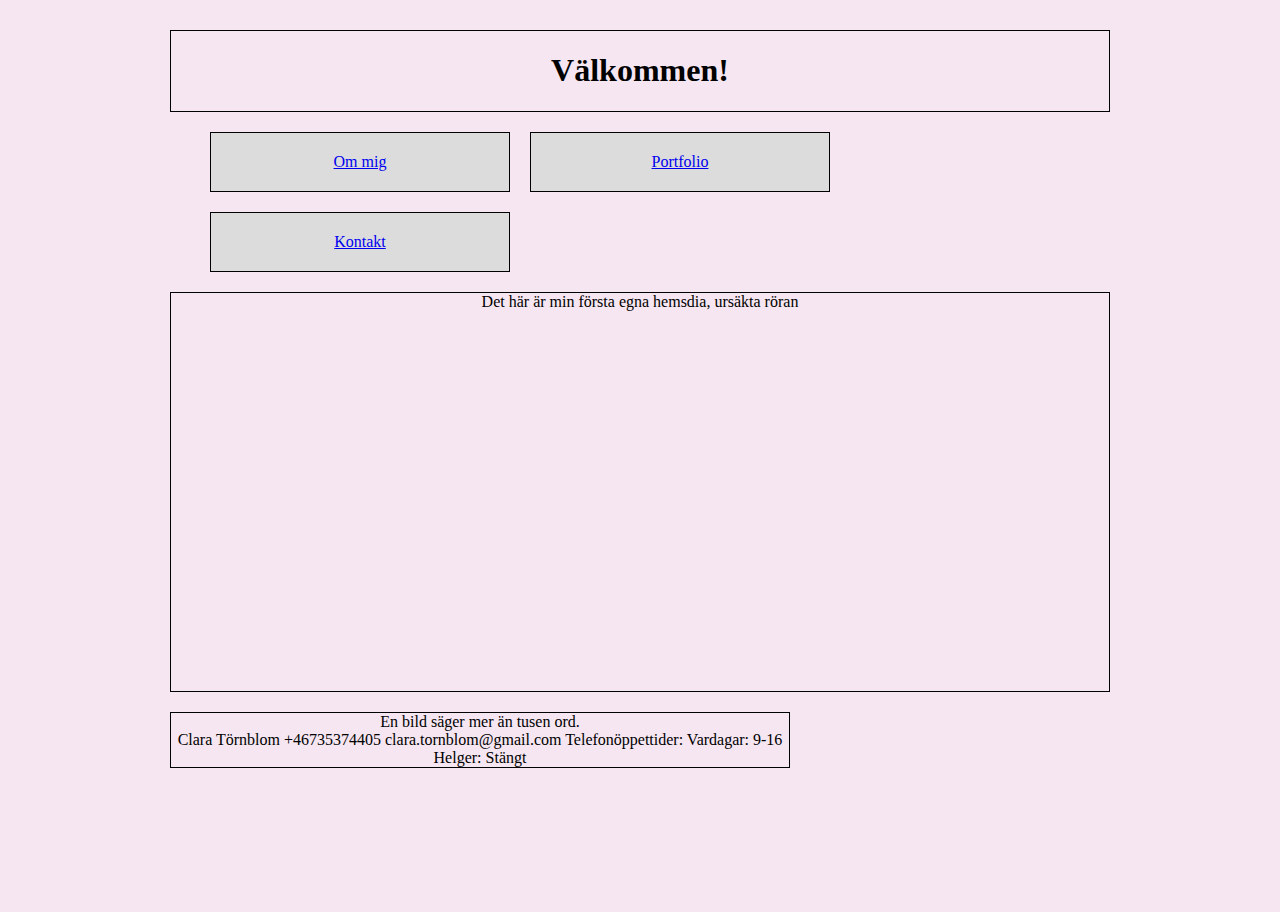
==== Kontakt.html @ 1c3c3e00 "länkar klara" ====
<html lang="en">
<head>
    <meta charset="UTF-8">
    <meta name="viewport" content="width=device-width, initial-scale=1.0">
    <title>Document</title>
    <link rel="stylesheet" href="style.css">

</head>

<body>
    <div id="container">
       
        <div id="rubrik" class="col-12">
        <h1>Välkommen!</h1> </div>

        <ul>
            <li id="link1" class="col-4"> <a href="OmMig.html">Om mig</a> </li>
            <li id="link2" class="col-4"> <a href="Portfolio.html">Portfolio</a> </li>
            <li id="link3" class="col-4"> <a href="Kontakt.html">Kontakt</a> </li>
        </ul>


    <div id="kropp" class="col-12"> Det här är min första egna hemsdia, ursäkta röran</div>
    
    <div id="rutor" class="col-8">
    <div id="Jag">
En bild säger mer än tusen ord. </div>

<div id="Portfolio"></div>

<div id="Kontakt">
    Clara Törnblom
    +46735374405
    clara.tornblom@gmail.com
    
    Telefonöppettider:  
    Vardagar: 9-16
    Helger: Stängt</div>
</div>
</div>

</body>
</html>
---- style.css ----
#container{
    width: 960px;
    margin: 20px auto;
 }
body{
    background-color: rgba(230, 196, 222, 0.418);
}

[class*=col-]{
    border: 1px solid black;
    margin: 10px;
    box-sizing: border-box;
    float: left;
    text-align: center;
}
ul > li {
    list-style-type: none;
    background-color: gainsboro;
    padding: 20px;
    margin: 5px;
    border: dotted 8px black;
}

#kropp{
    height: 400px;
    border: dotted solid plum;

}

    

.col-1 {width: 60px;}
.col-2 {width: 140px;}    
.col-3 {width: 220px;}
.col-4 {width: 300px;}
.col-5 {width: 380px;}
.col-6 {width: 460px;}
.col-7 {width: 540px;}
.col-8 {width: 620px;}
.col-9 {width: 700px;}
.col-10 {width: 780px;}
.col-11 {width: 860px;}
.col-12 {width: 940px;}


/*
 #rubrik{
    text-align: center;
    color: rgb(134, 122, 122);
    font: helvetica;
}

#sidebar{
    background-color: rgb(240, 227, 227);
    border: dotted grey 4px;
    width: 140px;
    height: 400px;
    margin: 20px;
}

#kontakt{
    font-size: 8px;
}
li {
    background-color: rgb(240, 227, 227);
    border: dotted grey 4px;
    font-size: 12;
    float: left;
    width: 100px;
    padding: 10px;
    margin-left: 5px;
    margin: 10px;
    float: left;
    list-style-type: none;
    width: fit-content;}

#kontakt{
    font-family: Arial, Helvetica, sans-serif;
}*/
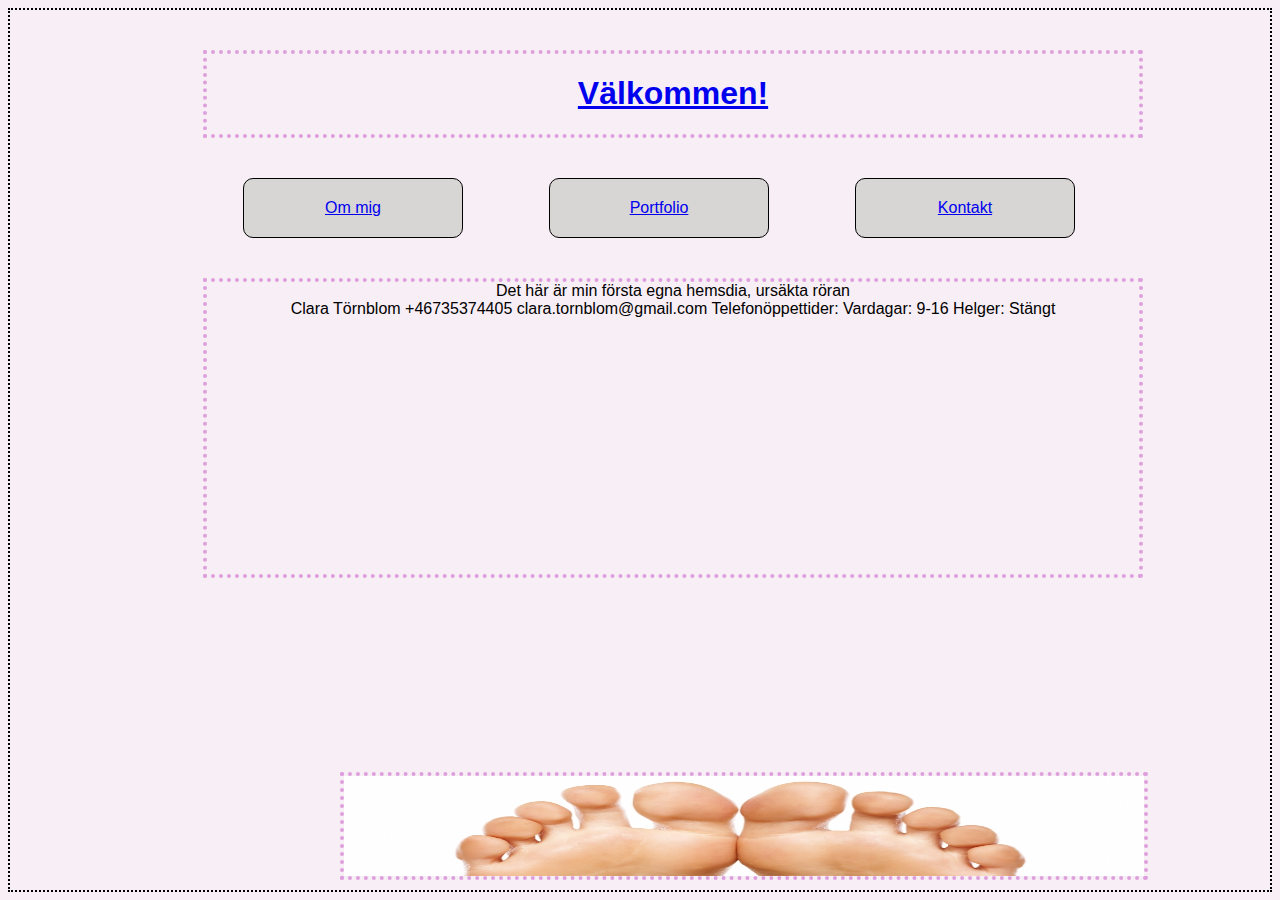
==== commit e31b199c: "Endast vett kvar" ====
--- a/Kontakt.html
+++ b/Kontakt.html
@@ -11,22 +11,17 @@
     <div id="container">
        
         <div id="rubrik" class="col-12">
-        <h1>Välkommen!</h1> </div>
+            <h1> <a href="Index.html"> Välkommen!</a></h1> </div>
 
-        <ul>
-            <li id="link1" class="col-4"> <a href="OmMig.html">Om mig</a> </li>
-            <li id="link2" class="col-4"> <a href="Portfolio.html">Portfolio</a> </li>
-            <li id="link3" class="col-4"> <a href="Kontakt.html">Kontakt</a> </li>
-        </ul>
+            <ul>
+                <li id="link1" class="col-3"> <a href="OmMig.html">Om mig</a> </li>
+                <li id="link2" class="col-3"> <a href="Portfolio.html">Portfolio</a> </li>
+                <li id="link3" class="col-3"> <a href="Kontakt.html">Kontakt</a> </li>
+            </ul>
 
 
-    <div id="kropp" class="col-12"> Det här är min första egna hemsdia, ursäkta röran</div>
+    <div id="kropp" class="col-12"> Det här är min första egna hemsdia, ursäkta röran
     
-    <div id="rutor" class="col-8">
-    <div id="Jag">
-En bild säger mer än tusen ord. </div>
-
-<div id="Portfolio"></div>
 
 <div id="Kontakt">
     Clara Törnblom
@@ -36,7 +31,10 @@
     Telefonöppettider:  
     Vardagar: 9-16
     Helger: Stängt</div>
+
 </div>
+
+<div id=footer> <img src="footer.jpg" alt="footer" width="800" height="100">  </div>
 </div>
 
 </body>
--- a/style.css
+++ b/style.css
@@ -2,33 +2,63 @@
  #container{
     width: 960px;
     margin: 20px auto;
+    
  }
+ #rubrik{
+    text-align: center;
+    color: rgb(134, 122, 122);
+    font: helvetica;
+    border: dotted 4px plum;
+}
 body{
-    background-color: rgba(230, 196, 222, 0.418);
+    background-color: rgba(230, 196, 222, 0.281);
+    border: dotted 2px black;
+    font-family: Helvetica, sans-serif;
 }
 
 [class*=col-]{
     border: 1px solid black;
-    margin: 10px;
+    margin: 20px 43px;
     box-sizing: border-box;
     float: left;
     text-align: center;
 }
 ul > li {
+        list-style-type: none;
+        margin: 10px;
+        padding: 20px;
+        overflow: hidden;
+        border: dotted 4px plum;
+        background-color: rgb(216, 213, 213);
+        float: left;
+        border-radius: 10px;
+      }
+      li a:hover {
+        background-color: plum;
+    }
+
+    
+    /*
     list-style-type: none;
-    background-color: gainsboro;
-    padding: 20px;
-    margin: 5px;
-    border: dotted 8px black;
+    background-color: rgb(216, 213, 213);
+    padding: 12px;
+    border: dotted 4px plum;
+}*/
+
+#kropp{
+    height: 300px;
+    border: dotted 4px plum;
 }
 
-#kropp{
-    height: 400px;
-    border: dotted solid plum;
-
+#footer{
+    position: fixed;
+    bottom: 20px;
+    left: 340px;
+    width: 800px;
+    height: 100px;
+    color: rgb(134, 122, 122);
+    border: dotted 4px plum; 
 }
-
-    
 
 .col-1 {width: 60px;}
 .col-2 {width: 140px;}    
@@ -45,11 +75,7 @@
 
 
 /*
- #rubrik{
-    text-align: center;
-    color: rgb(134, 122, 122);
-    font: helvetica;
-}
+
 
 #sidebar{
     background-color: rgb(240, 227, 227);
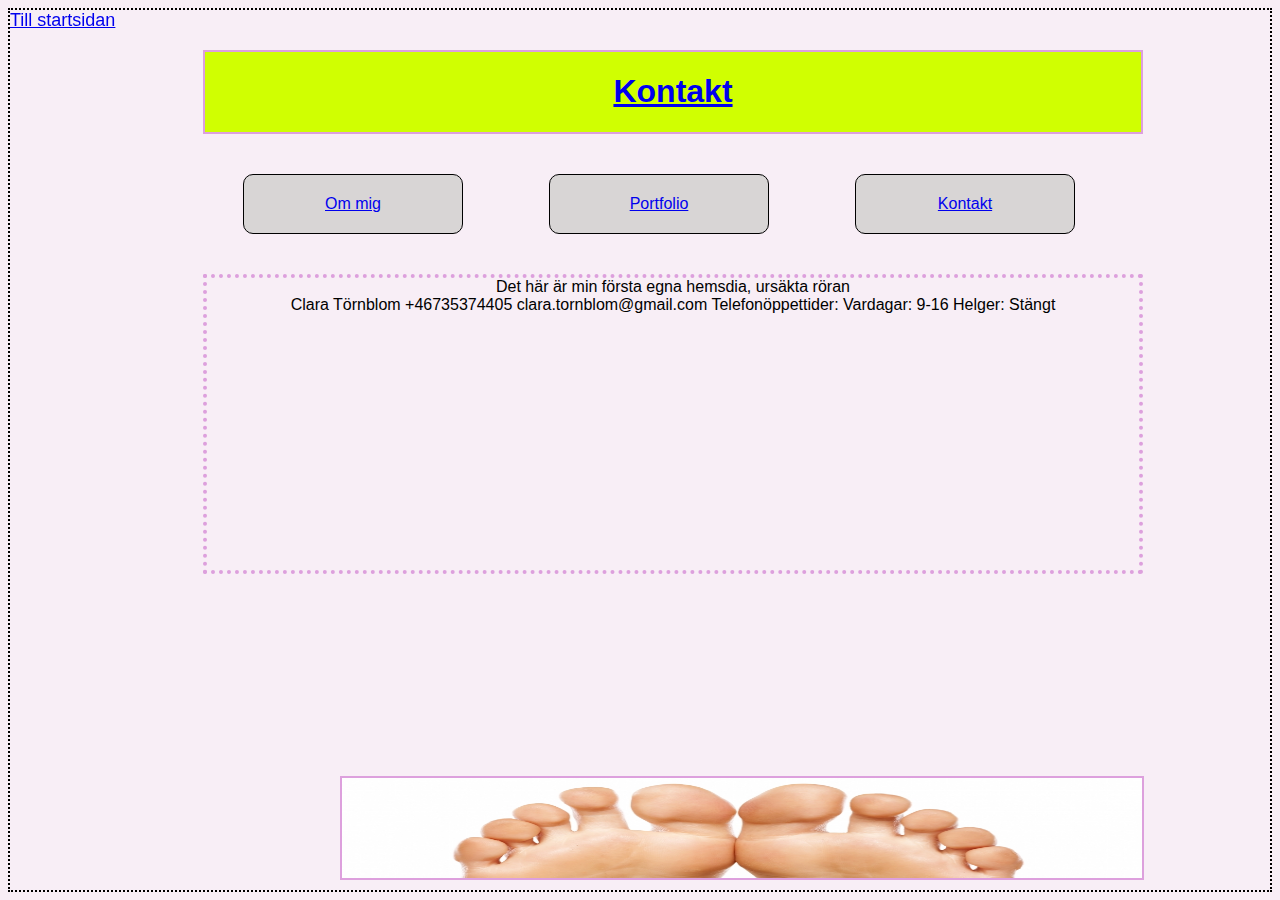
==== commit f6abf737: "unika saker del 1" ====
--- a/Kontakt.html
+++ b/Kontakt.html
@@ -11,7 +11,7 @@
     <div id="container">
        
         <div id="rubrik" class="col-12">
-            <h1> <a href="Index.html"> Välkommen!</a></h1> </div>
+            <h1> <a href="Index.html">Kontakt</a></h1> </div>
 
             <ul>
                 <li id="link1" class="col-3"> <a href="OmMig.html">Om mig</a> </li>
@@ -34,6 +34,7 @@
 
 </div>
 
+<div id="startsida"> <a href="Index.html"> Till startsidan </a></div> 
 <div id=footer> <img src="footer.jpg" alt="footer" width="800" height="100">  </div>
 </div>
 
--- a/style.css
+++ b/style.css
@@ -7,8 +7,10 @@
  #rubrik{
     text-align: center;
     color: rgb(134, 122, 122);
+    background-color: rgb(208, 255, 1);
     font: helvetica;
-    border: dotted 4px plum;
+    font-size: 100%;
+    border: solid 2px plum;
 }
 body{
     background-color: rgba(230, 196, 222, 0.281);
@@ -28,7 +30,7 @@
         margin: 10px;
         padding: 20px;
         overflow: hidden;
-        border: dotted 4px plum;
+        border: solid 4px plum;
         background-color: rgb(216, 213, 213);
         float: left;
         border-radius: 10px;
@@ -37,13 +39,14 @@
         background-color: plum;
     }
 
-    
-    /*
-    list-style-type: none;
-    background-color: rgb(216, 213, 213);
-    padding: 12px;
-    border: dotted 4px plum;
-}*/
+#startsida{
+position: fixed;
+top: 10px;
+left: 10px;
+font-size: 18px;
+}
+#startsida a:hover {
+    background-color: plum;}
 
 #kropp{
     height: 300px;
@@ -57,7 +60,7 @@
     width: 800px;
     height: 100px;
     color: rgb(134, 122, 122);
-    border: dotted 4px plum; 
+    border: solid 2px plum; 
 }
 
 .col-1 {width: 60px;}
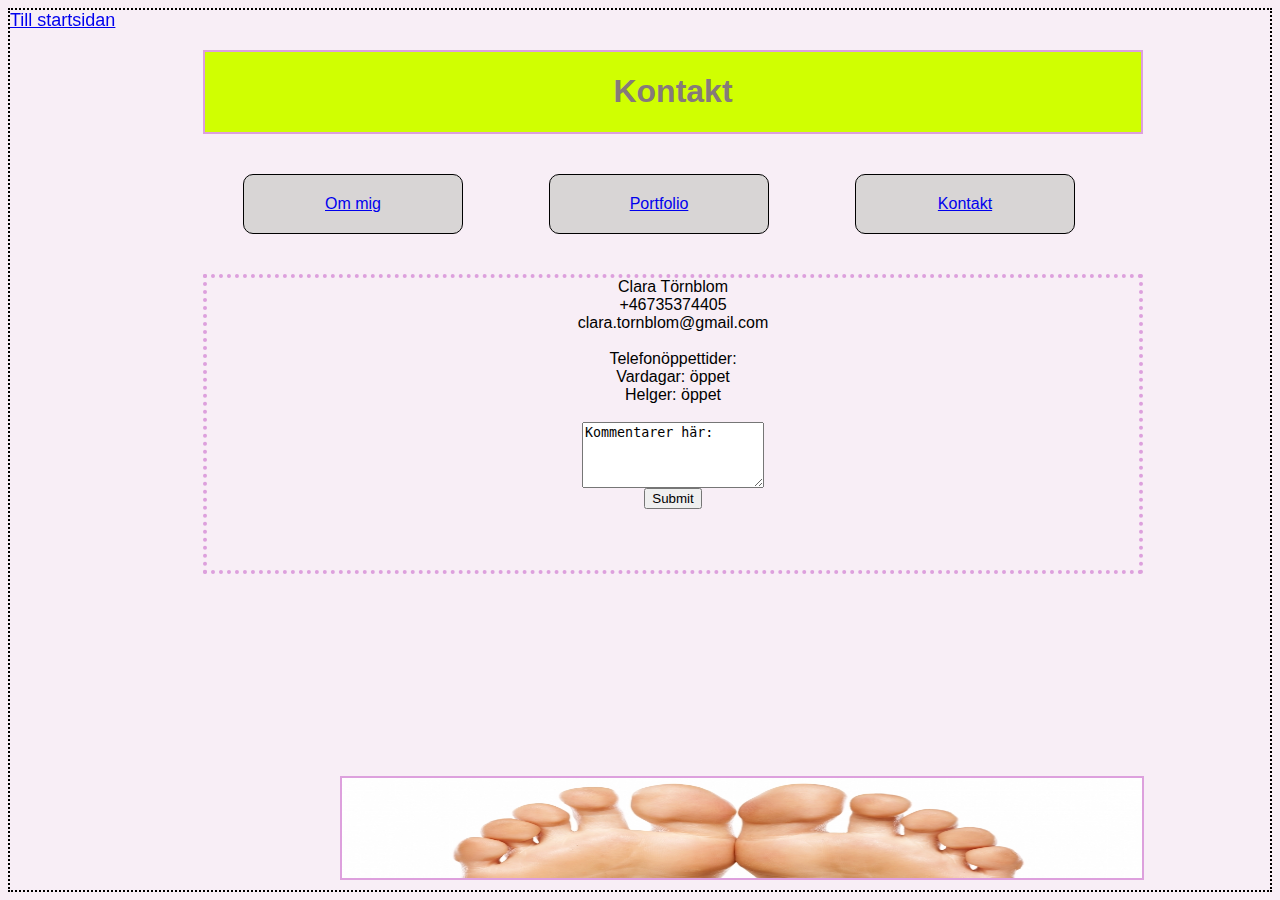
==== commit 56bde42a: "KLART" ====
--- a/Kontakt.html
+++ b/Kontakt.html
@@ -11,7 +11,7 @@
     <div id="container">
        
         <div id="rubrik" class="col-12">
-            <h1> <a href="Index.html">Kontakt</a></h1> </div>
+            <h1> Kontakt</h1> </div>
 
             <ul>
                 <li id="link1" class="col-3"> <a href="OmMig.html">Om mig</a> </li>
@@ -20,17 +20,25 @@
             </ul>
 
 
-    <div id="kropp" class="col-12"> Det här är min första egna hemsdia, ursäkta röran
-    
+    <div id="kropp" class="col-12"> 
 
 <div id="Kontakt">
-    Clara Törnblom
-    +46735374405
+    Clara Törnblom <br>
+    +46735374405 <br> 
     clara.tornblom@gmail.com
-    
-    Telefonöppettider:  
-    Vardagar: 9-16
-    Helger: Stängt</div>
+    <br><br>
+    Telefonöppettider: <br> 
+    Vardagar: öppet <br>
+    Helger: öppet 
+
+</div>
+
+    <form action="/action_page.php">
+        <br>
+        <textarea name="kommentar" rows="4" cols="20">Kommentarer här:</textarea>
+       <br>
+        <input type="submit">
+    </form>
 
 </div>
 
--- a/style.css
+++ b/style.css
@@ -34,6 +34,7 @@
         background-color: rgb(216, 213, 213);
         float: left;
         border-radius: 10px;
+        
       }
       li a:hover {
         background-color: plum;
@@ -62,48 +63,12 @@
     color: rgb(134, 122, 122);
     border: solid 2px plum; 
 }
-
-.col-1 {width: 60px;}
-.col-2 {width: 140px;}    
+ 
+#jag{
+    text-align: left;
+}
+#bild{
+    float: right;
+}
 .col-3 {width: 220px;}
-.col-4 {width: 300px;}
-.col-5 {width: 380px;}
-.col-6 {width: 460px;}
-.col-7 {width: 540px;}
-.col-8 {width: 620px;}
-.col-9 {width: 700px;}
-.col-10 {width: 780px;}
-.col-11 {width: 860px;}
 .col-12 {width: 940px;}
-
-
-/*
-
-
-#sidebar{
-    background-color: rgb(240, 227, 227);
-    border: dotted grey 4px;
-    width: 140px;
-    height: 400px;
-    margin: 20px;
-}
-
-#kontakt{
-    font-size: 8px;
-}
-li {
-    background-color: rgb(240, 227, 227);
-    border: dotted grey 4px;
-    font-size: 12;
-    float: left;
-    width: 100px;
-    padding: 10px;
-    margin-left: 5px;
-    margin: 10px;
-    float: left;
-    list-style-type: none;
-    width: fit-content;}
-
-#kontakt{
-    font-family: Arial, Helvetica, sans-serif;
-}*/